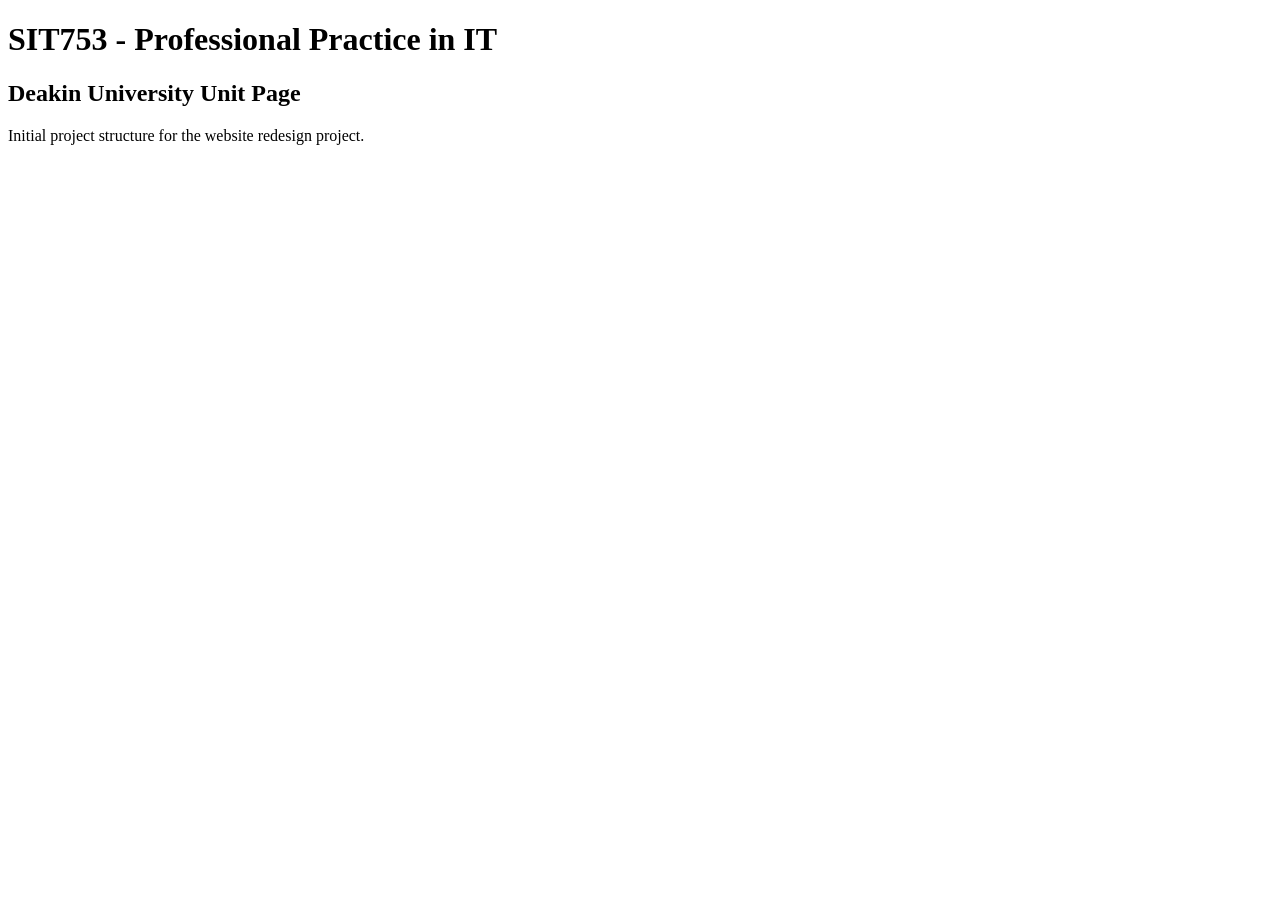
==== public/index.html @ d8ff97e4 "Create initial project structure" ====
<!DOCTYPE html>
<html lang="en">
<head>
    <meta charset="UTF-8">
    <meta name="viewport" content="width=device-width, initial-scale=1.0">
    <title>SIT753 - Deakin University</title>
    <link rel="stylesheet" href="../css/style.css">
</head>

<body>

    <header>
        <h1>SIT753 - Professional Practice in IT</h1>
    </header>

    <main>
        <h2>Deakin University Unit Page</h2>
        <p>Initial project structure for the website redesign project.</p>
    </main>

</body>
</html>
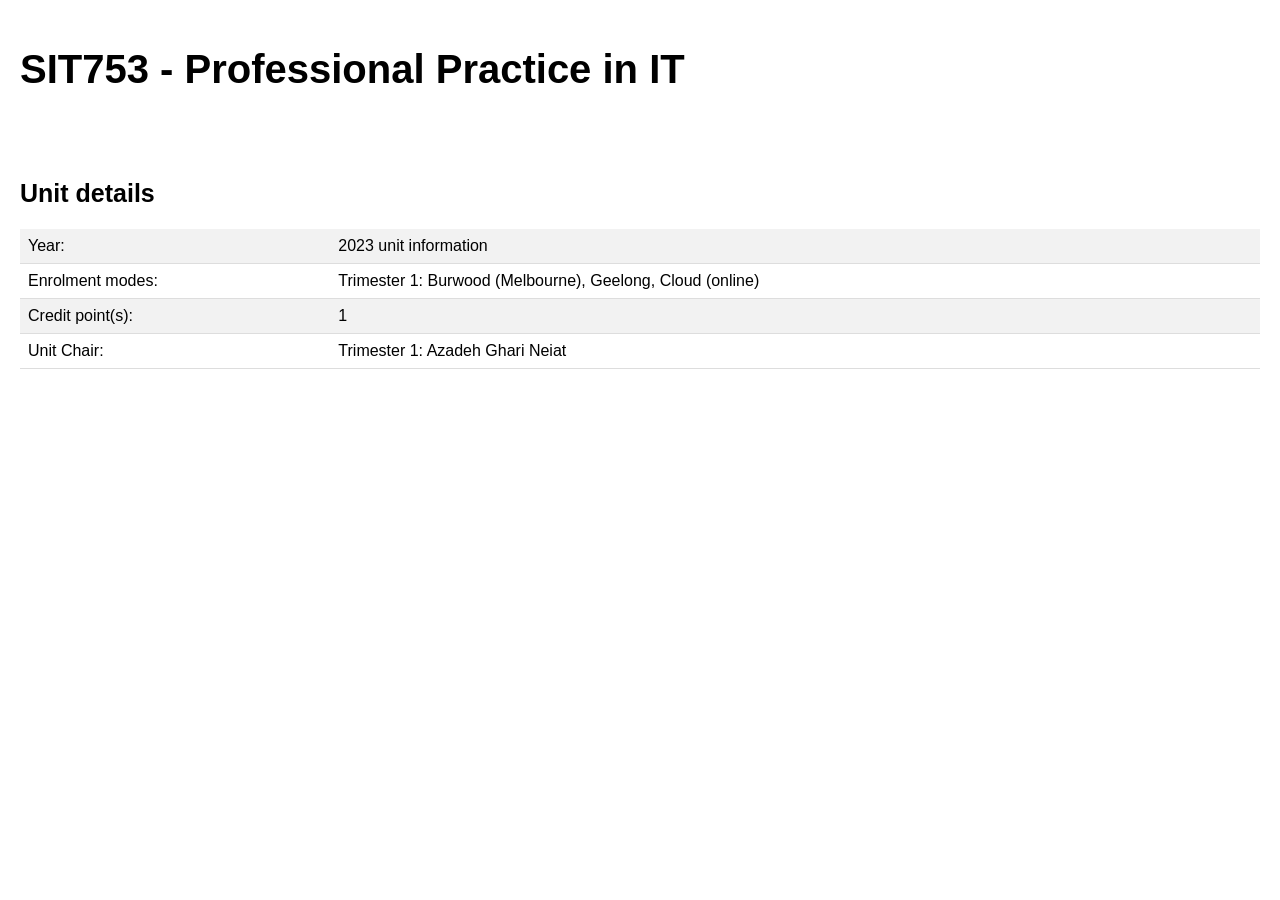
==== commit 2f3b21cb: "Add unit details table" ====
--- a/public/index.html
+++ b/public/index.html
@@ -14,9 +14,30 @@
     </header>
 
     <main>
-        <h2>Deakin University Unit Page</h2>
-        <p>Initial project structure for the website redesign project.</p>
-    </main>
+    <h2>Unit details</h2>
+
+    <table style="width:100%">
+        <tr>
+            <td>Year:</td>
+            <td>2023 unit information</td>
+        </tr>
+
+        <tr>
+            <td>Enrolment modes:</td>
+            <td>Trimester 1: Burwood (Melbourne), Geelong, Cloud (online)</td>
+        </tr>
+
+        <tr>
+            <td>Credit point(s):</td>
+            <td>1</td>
+        </tr>
+
+        <tr>
+            <td>Unit Chair:</td>
+            <td>Trimester 1: Azadeh Ghari Neiat</td>
+        </tr>
+    </table>
+</main>
 
 </body>
 </html>
--- a/css/style.css
+++ b/css/style.css
@@ -0,0 +1,47 @@
+h1 {
+    font-size: 40px;
+    font-family: Arial;
+}
+
+h2 {
+    font-size: 25px;
+    font-family: Arial;
+}
+
+h3 {
+    font-family: Arial;
+}
+
+p {
+    font-size: 14px;
+    font-family: Arial;
+}
+
+body {
+    margin: 0;
+    padding: 0;
+}
+
+header {
+    padding: 20px;
+}
+
+main {
+    padding: 20px;
+}
+
+table {
+    width: 100%;
+    border-collapse: collapse;
+}
+
+th, td {
+    padding: 8px;
+    text-align: left;
+    border-bottom: 1px solid #ddd;
+    font-family: Arial;
+}
+
+tr:nth-child(odd) {
+    background-color: #f2f2f2;
+}
